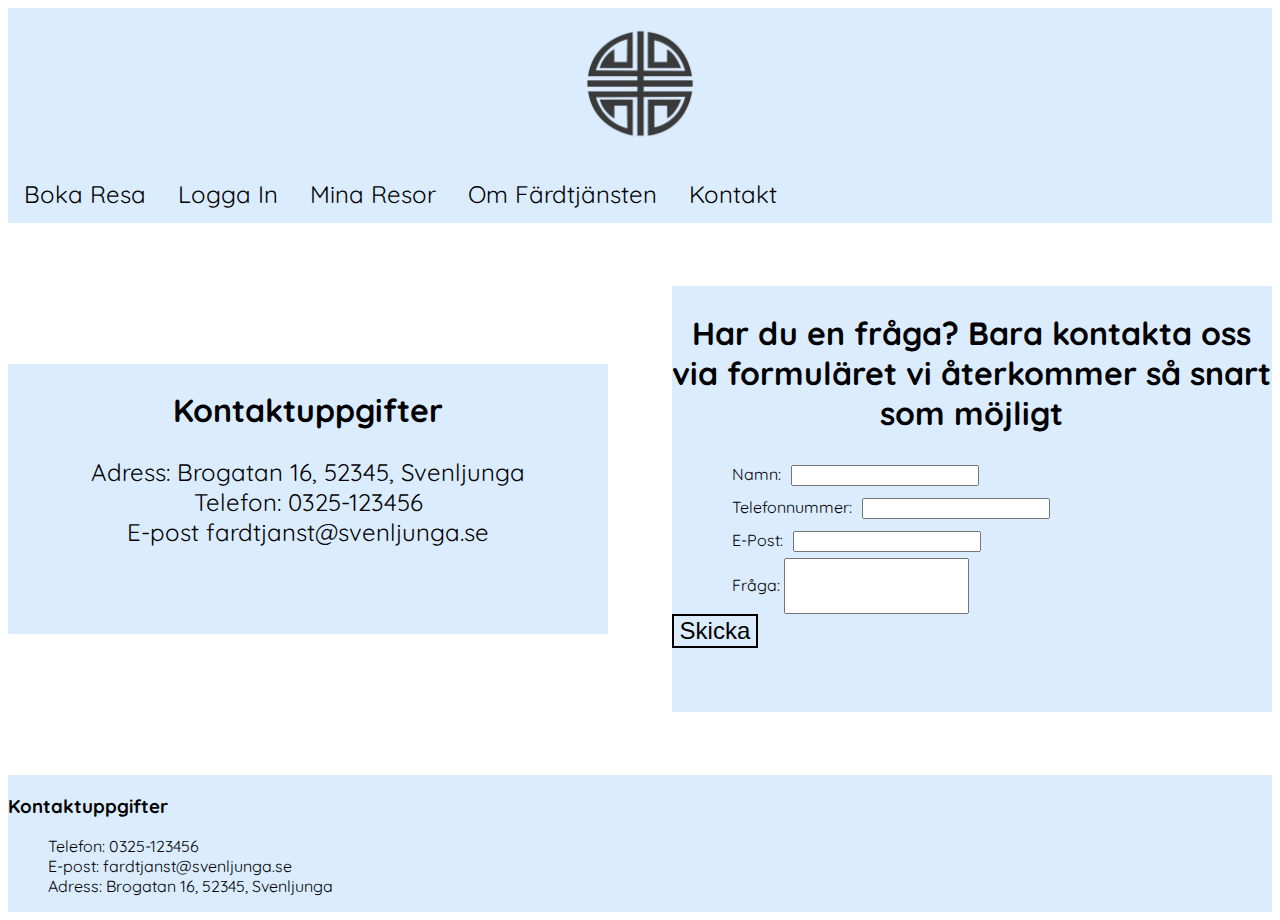
==== contact.html @ aa92a827 "Add files via upload" ====
<!DOCTYPE html>
<html lang="sv">
    <head>
        <title>Kontakt</title>
        <meta charset="UTF-8">
        <meta name="viewport" content="width=device-width, initial-scale=1">
        <link rel="stylesheet" type="text/css" href="projekt.css">
        <link rel="stylesheet" href="https://cdnjs.cloudflare.com/ajax/libs/font-awesome/4.7.0/css/font-awesome.min.css">
        <link rel="preconnect" href="https://fonts.googleapis.com">
        <link rel="preconnect" href="https://fonts.gstatic.com" crossorigin>
        <link href="https://fonts.googleapis.com/css2?family=Quicksand:wght@300..700&display=swap" rel="stylesheet">
        <script src="projekt.js"></script>
    </head>
    <body>
<header>
    <div class="topnav" id="myTopnav">
        <a href="index.html"><img src="pic/frdtjnst-high-resolution-logo-transparent.png" alt="logo" class="logo"></a>
        <a href="booking.html">Boka Resa</a>
        <a href="login.html">Logga In</a>
        <a href="history.html">Mina Resor</a>
        <a href="about.html">Om Färdtjänsten</a>
        <a href="contact.html">Kontakt</a>
        <a href="javascript:void(0);" class="icon" onclick="myFunction()">
            <i class="fa fa-bars"></i>
        </a>
    </div>
</header>

<div class="flexcontainer">
    <section class="contact">
        <h2>Kontaktuppgifter</h2>
        <p>Adress: Brogatan 16, 52345, Svenljunga<br>
            Telefon: 0325-123456<br>
            E-post fardtjanst@svenljunga.se</p>
    </section>

    <section class="contactform">
        <h2>Har du en fråga? Bara kontakta oss via formuläret vi återkommer så snart som möjligt</h2>
        <form>
            <label for="contactname">Namn:</label>
            <input type="text" id="contactname" name="contactname"><br>

            <label for="contacttel">Telefonnummer:</label>
            <input type="text" id="contacttel" name="contacttel"><br>

            <label for="contactmail">E-Post:</label>
            <input type="text" id="contactmail" name="contactmail"><br>

            <label for="contactquestion">Fråga:</label>
            <input type="textarea" id="contactquestion" name="contactquestion"><br>

            <input type="submit" value="Skicka">
        </form>
    </section>


</div>

<div class="flexcontainer">
    <footer>
        <h3> Kontaktuppgifter</h3>
        <ul>
            <li>Telefon: 0325-123456</li>
            <li>E-post: fardtjanst@svenljunga.se</li>
            <li>Adress: Brogatan 16, 52345, Svenljunga</li>
        </ul>
    </footer>
</div>
</body>
</html>
---- projekt.css ----
body {
    font-size: 1rem;
    font-family: "Quicksand", sans-serif;

}

h1 {
    margin-block: 0.67em;
    font-size: 2em;
  }
  

.topnav {
    overflow: hidden;
    background-color: #DAECFE;
    justify-content: center;
  }
  
  .topnav a {
    float: left;
    display: block;
    color: black;
    text-align: center;
    padding: 14px 16px;
    text-decoration: none;
    font-size: 1.5rem;
  }

  .logo {
    display:inline-block;
    width: 10%;
    height: 10%;
  }
  
  .topnav a.active {
    background-color: #04AA6D;
    color: white;
  }
  
  .topnav .icon {
    display: none;
  }

  .flexcontainer {
    margin-top: 5%;
    display: flex;
    flex-direction: row;
    flex-wrap: nowrap;
    align-items: center;
    gap: 5%;
    box-sizing: border-box;
  }

  .homeimg {
    width: 100%;
  }

  .link {
    padding: 50px;
    margin: 10px;
    width: 50%;
    background-color: #DAECFE;
    text-align: center;
    text-decoration: none;
    color: black;
    font-size: 4rem;
    font-weight: bold;
    border-style: solid;
  }

  section {
    background-color: #DAECFE;
    width: 100%;
    text-align: center;
    padding-bottom: 5%;
  }

  section h2 {
    font-size: 2rem;
  }

  section a {
    text-decoration: none;
    color: blue;
    font-weight: bold;
    font-size: 2rem;
  }

  section p{
    font-size: 1.5rem;
  }

  footer {
    background-color: #DAECFE;
    width: 100%;
  }

  footer li {
    display: block;
  }

.form {
    background-color: #DAECFE;
    text-align: left;
    width: 100%;
}

.form input[type=text]{
  width: 20%;
}

#moreinfo {
    width: 50%;
    height: 100px;
    margin-bottom: 1%;
}

  label {
    font-size: 1rem;
  }
  
  input[type=text] {
    width: 15%;
    margin: 1%;
  }

  input[type=submit] {
    background-color: #DAECFE;
    font-size: 1.5rem;
    border-style:solid;
    border-color: black;
    cursor: pointer;
  }

  table,th, td {
    border-style: solid;
  }

  .contactform {
    text-align: left;
  }

  .contactform h2{
    text-align: center;
  }

  .contactform label {
    margin-left: 10%;
  }
.contactform input[type=text] {
    width: 30%;
}

#contactquestion {
    height: 50px;
}

  .change {
    font-size: 1em;
    color: blue;
  }

  .bookedtable input[type=text] {
    width: 90%;
  }

  @media screen and (max-width: 600px) {
    .topnav a:not(:first-child) {display: none;}
    .topnav a.icon {
      display: block;
      position: absolute;
      right: 0;
      top:0;
    }

    .flexcontainer {
      flex-direction: column;

    }

    section {
      margin-top: 2%;
    }

    section p {
      margin-left: 2%;
      text-align: left;
      line-height: 1.5;
    }

    label {
      font-size: 1.5rem;
      margin: 1%;
    }

    input[type=text] {
      height: 30px;
    }

  }
  
  @media screen and (max-width: 600px) {
    .topnav.responsive {position: relative;}
    .topnav.responsive .icon {
      position: absolute;
      right: 0;
      top: 0;
    }
    .topnav.responsive a {
      float: none;
      display: block;
      text-align: left;
    }
  }
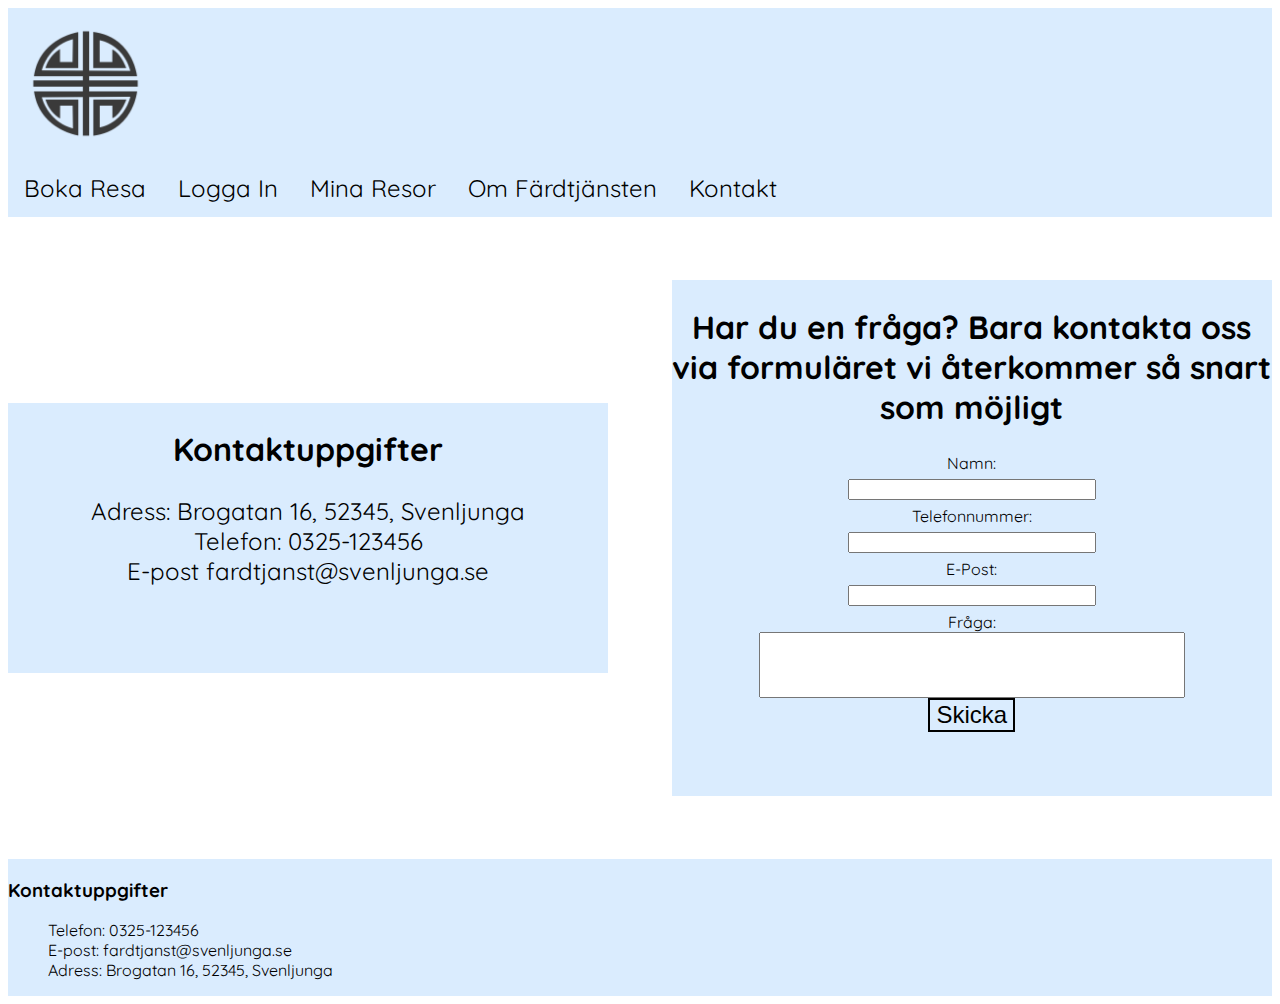
==== commit d4cd1607: "Add files via upload" ====
--- a/contact.html
+++ b/contact.html
@@ -34,20 +34,20 @@
             E-post fardtjanst@svenljunga.se</p>
     </section>
 
-    <section class="contactform">
+    <section class="contactformcontainer">
         <h2>Har du en fråga? Bara kontakta oss via formuläret vi återkommer så snart som möjligt</h2>
-        <form>
+        <form class="contactform">
             <label for="contactname">Namn:</label>
-            <input type="text" id="contactname" name="contactname"><br>
+            <input type="text" id="contactname" name="contactname">
 
             <label for="contacttel">Telefonnummer:</label>
-            <input type="text" id="contacttel" name="contacttel"><br>
+            <input type="text" id="contacttel" name="contacttel">
 
             <label for="contactmail">E-Post:</label>
-            <input type="text" id="contactmail" name="contactmail"><br>
+            <input type="text" id="contactmail" name="contactmail">
 
             <label for="contactquestion">Fråga:</label>
-            <input type="textarea" id="contactquestion" name="contactquestion"><br>
+            <textarea id="contactquestion" name="contactquestion" rows="4" cols="50"></textarea>
 
             <input type="submit" value="Skicka">
         </form>
--- a/projekt.css
+++ b/projekt.css
@@ -16,7 +16,7 @@
     justify-content: center;
   }
   
-  .topnav a {
+.topnav a {
     float: left;
     display: block;
     color: black;
@@ -26,22 +26,23 @@
     font-size: 1.5rem;
   }
 
-  .logo {
-    display:inline-block;
+.logo {
+    float: left;
+    position: relative;
     width: 10%;
     height: 10%;
   }
   
-  .topnav a.active {
+.topnav a.active {
     background-color: #04AA6D;
     color: white;
   }
   
-  .topnav .icon {
+.topnav .icon {
     display: none;
   }
 
-  .flexcontainer {
+.flexcontainer {
     margin-top: 5%;
     display: flex;
     flex-direction: row;
@@ -51,11 +52,11 @@
     box-sizing: border-box;
   }
 
-  .homeimg {
-    width: 100%;
-  }
-
-  .link {
+.homeimg {
+    width: 100%;
+  }
+
+.link {
     padding: 50px;
     margin: 10px;
     width: 50%;
@@ -68,45 +69,58 @@
     border-style: solid;
   }
 
-  section {
+section {
     background-color: #DAECFE;
     width: 100%;
     text-align: center;
     padding-bottom: 5%;
   }
 
-  section h2 {
+section h2 {
     font-size: 2rem;
   }
 
-  section a {
+section a {
     text-decoration: none;
     color: blue;
     font-weight: bold;
     font-size: 2rem;
   }
 
-  section p{
+section p{
     font-size: 1.5rem;
   }
 
-  footer {
-    background-color: #DAECFE;
-    width: 100%;
-  }
-
-  footer li {
+footer {
+    background-color: #DAECFE;
+    width: 100%;
+  }
+
+footer li {
     display: block;
   }
 
 .form {
     background-color: #DAECFE;
-    text-align: left;
-    width: 100%;
+    display: flex;
+    flex-direction: column;
+    text-align: center;
+    width: 100%;
+}
+
+.bokningform input[type=submit] {
+  width: 25%;
+}
+
+.bokningform {
+  display:flex;
+  flex-direction: column;
+  align-items: center;
+  justify-content: center;
 }
 
 .form input[type=text]{
-  width: 20%;
+  width: 50%;
 }
 
 #moreinfo {
@@ -115,16 +129,16 @@
     margin-bottom: 1%;
 }
 
-  label {
+label {
     font-size: 1rem;
   }
   
-  input[type=text] {
+input[type=text] {
     width: 15%;
     margin: 1%;
   }
 
-  input[type=submit] {
+input[type=submit] {
     background-color: #DAECFE;
     font-size: 1.5rem;
     border-style:solid;
@@ -132,37 +146,48 @@
     cursor: pointer;
   }
 
-  table,th, td {
+th,td {
     border-style: solid;
   }
 
-  .contactform {
-    text-align: left;
-  }
-
-  .contactform h2{
-    text-align: center;
-  }
-
-  .contactform label {
-    margin-left: 10%;
-  }
+
+.contactform {
+    display: flex;
+    flex-direction: column;
+    justify-content: center;
+    align-items: center;
+  }
+
+.contactform h2{
+    text-align: center;
+  }
+
 .contactform input[type=text] {
-    width: 30%;
+    width: 40%;
 }
 
 #contactquestion {
-    height: 50px;
-}
-
-  .change {
+    width: 70%;
+}
+
+.change {
     font-size: 1em;
     color: blue;
   }
 
-  .bookedtable input[type=text] {
+.bookedtable input[type=text] {
     width: 90%;
   }
+
+textarea {
+    resize: none;
+  }
+.loginform {
+  display:flex;
+  flex-direction: column;
+  justify-content: center;
+  align-items: center;
+}
 
   @media screen and (max-width: 600px) {
     .topnav a:not(:first-child) {display: none;}
@@ -197,6 +222,20 @@
       height: 30px;
     }
 
+    .bokningform input[type=submit] {
+      width: 30%;
+    }
+
+    .form p {
+      font-size: 1.5rem;
+    }
+
+    .loginform input[type=text] {
+      width: 50%;
+      font-size:1.5rem;
+      margin-bottom: 5%;
+    }
+
   }
   
   @media screen and (max-width: 600px) {
@@ -212,3 +251,9 @@
       text-align: left;
     }
   }
+
+@media screen and (max-width: 960px) {
+  .topnav a {
+    font-size: 1.1rem;
+  }
+}